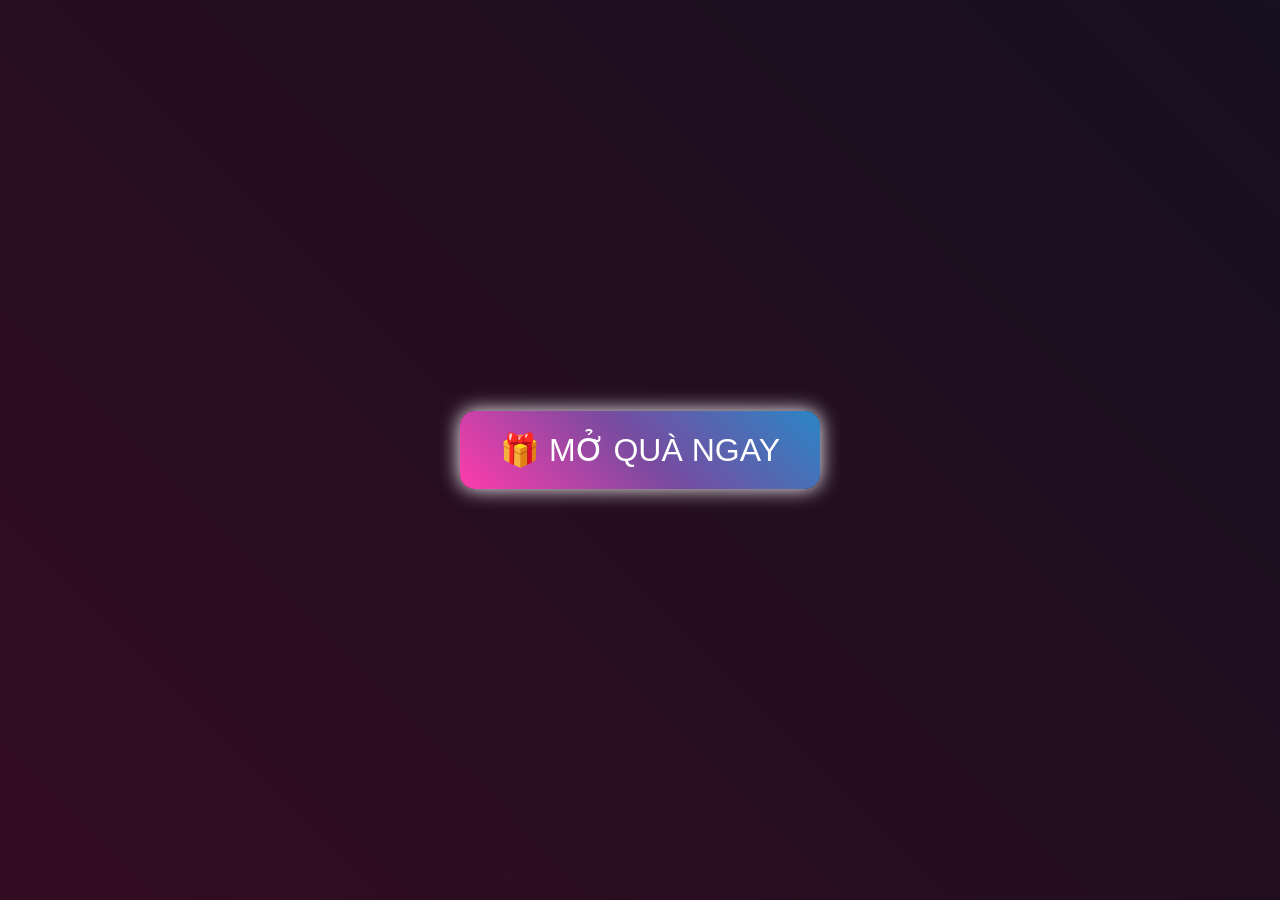
==== banh.html @ f803abf9 "Add files via upload" ====
<!DOCTYPE html>
<html lang="vi">
<head>
  <meta charset="UTF-8" />
  <meta name="viewport" content="width=device-width, initial-scale=1.0"/>
  <title>Chúc Mừng Sinh Nhật Vanh</title>
  <link rel="stylesheet" href="banh.css" />
</head>
<body>
  <div class="banner">
    <button id="giftBtn">🎁 MỞ QUÀ NGAY</button>
    <div id="hbdText" class="hidden">🎉 CHÚC MỪNG SINH NHẬT VANH 🎉</div>
    <div class="slider hidden" style="--quantity: 10">
      <div class="item" style="--position: 1"><img src="images/anh1.jpg" alt="Anh1"></div>
      <div class="item" style="--position: 2"><img src="images/anh2.jpg" alt="Anh2"></div>
      <div class="item" style="--position: 3"><img src="images/anh3.jpg" alt="Anh3"></div>
      <div class="item" style="--position: 4"><img src="images/anh4.jpg" alt="Anh4"></div>
      <div class="item" style="--position: 5"><img src="images/anh5.jpg" alt="Anh5"></div>
      <div class="item" style="--position: 6"><img src="images/anh6.jpg" alt="Anh6"></div>
      <div class="item" style="--position: 7"><img src="images/anh7.jpg" alt="Anh7"></div>
      <div class="item" style="--position: 8"><img src="images/anh8.jpg" alt="Anh8"></div>
      <div class="item" style="--position: 9"><img src="images/anh9.jpg" alt="Anh9"></div>
      <div class="item" style="--position: 10"><img src="images/anh10.jpg" alt="Anh10"></div>
    </div>
    <img class="cake hidden" src="images/cake.png" alt="Bánh sinh nhật">
    <audio id="birthday-audio" src="hpbd.mp3" preload="auto"></audio>
    <canvas id="fireworks"></canvas>
  </div>

  <script src="phaohoa.js"></script>
</body>
</html>
---- banh.css ----
@import url('https://fonts.cdnfonts.com/css/ica-rubrik-black');
@import url('https://fonts.cdnfonts.com/css/poppins');

/* Reset */
* {
  margin: 0;
  padding: 0;
  box-sizing: border-box;
}

/* Body Styles */
body {
  background-color: #000;
  position: relative;
  font-family: 'Poppins', sans-serif;
  overflow: hidden;
}

body::before {
  content: '';
  position: absolute;
  top: 0;
  left: 0;
  width: 100%;
  height: 100%;
  background: linear-gradient(45deg, #ff3cac, #784ba0, #2b86c5, #ff3cac);
  background-size: 400%;
  animation: gradientBG 15s ease infinite;
  opacity: 0.2;
  z-index: -1;
}

@keyframes gradientBG {
  0% { background-position: 0% 50%; }
  50% { background-position: 100% 50%; }
  100% { background-position: 0% 50%; }
}

/* Hạt lấp lánh */
body::after {
  content: '';
  position: absolute;
  top: 0;
  left: 0;
  width: 100%;
  height: 100%;
  background: url('https://www.transparenttextures.com/patterns/stardust.png');
  opacity: 0.15;
  z-index: -1;
  animation: sparkle 5s ease infinite;
}

@keyframes sparkle {
  0%, 100% { opacity: 0.15; }
  50% { opacity: 0.25; }
}

/* Banner Section */
.banner {
  position: relative;
  width: 100%;
  height: 100vh;
  text-align: center;
  overflow: hidden;
}

/* Button */
#giftBtn {
  position: absolute;
  top: 50%;
  left: 50%;
  transform: translate(-50%, -50%);
  font-size: 2rem;
  background: linear-gradient(45deg, #ff3cac, #784ba0, #2b86c5);
  color: white;
  border: none;
  padding: 20px 40px;
  border-radius: 15px;
  cursor: pointer;
  z-index: 10;
  box-shadow: 0 0 20px #fff;
  animation: pulse 2s infinite;
}

@keyframes pulse {
  0% { transform: translate(-50%, -50%) scale(1); }
  50% { transform: translate(-50%, -50%) scale(1.1); }
  100% { transform: translate(-50%, -50%) scale(1); }
}

/* Text chúc mừng */
#hbdText {
  position: absolute;
  bottom: 380px;
  left: 50%;
  transform: translateX(-50%);
  width: 100%;
  text-align: center;
  font-size: 2.5em;
  font-weight: bold;
  color: #fff;
  opacity: 0;
  transition: opacity 1s ease-in-out;
  z-index: 5;
  text-shadow: 0 0 15px #ff0, 0 0 25px #f0f;
  animation: glow 3s ease-in-out infinite;
}

#hbdText:not(.hidden) {
  opacity: 1;
}

@keyframes glow {
  0%, 100% { text-shadow: 0 0 15px #ff0, 0 0 25px #f0f; }
  50% { text-shadow: 0 0 25px #ff0, 0 0 35px #f0f, 0 0 45px #0ff; }
}

.slider {
  position: absolute;
  top: 10%;
  left: 50%;
  width: 200px;
  height: 250px;
  transform-style: preserve-3d;
  transform-origin: center center;
  opacity: 0;
  transition: opacity 1s ease-in-out 0.2s;
  animation: autoRun 20s linear infinite;
  z-index: 2;
}

.slider:not(.hidden) {
  opacity: 1;
  display: block; /* Đảm bảo hiển thị khi không còn hidden */
}

@keyframes autoRun {
  from {
    transform: translateX(-50%) perspective(1000px) rotateX(-16deg) rotateY(0deg);
  }
  to {
    transform: translateX(-50%) perspective(1000px) rotateX(-16deg) rotateY(360deg);
  }
}

.slider .item {
  position: absolute;
  inset: 0;
  transform: rotateY(calc((var(--position) - 1) * (360 / var(--quantity)) * 1deg))
             translateZ(550px);
  box-shadow: 0 0 20px rgba(255, 255, 255, 0.5);
}

.slider .item img {
  width: 100%;
  height: 100%;
  object-fit: cover;
  border-radius: 10px;
}

/* Bánh sinh nhật */
.cake {
  position: absolute;
  bottom: 0;
  left: 50%;
  transform: translateX(-50%);
  width: 360px;
  height: 360px;
  object-fit: contain;
  opacity: 0;
  transition: opacity 1s ease-in-out 0.4s, transform 0.5s ease-in-out;
}

.cake:not(.hidden) {
  opacity: 1;
  animation: bounce 0.5s ease-in-out;
}

@keyframes bounce {
  0%, 100% { transform: translateX(-50%) translateY(0); }
  50% { transform: translateX(-50%) translateY(-20px); }
}

/* Pháo hoa */
#fireworks {
  position: absolute;
  top: 0;
  left: 0;
  width: 100%;
  height: 100%;
  pointer-events: none;
  z-index: 0;
}

/* Utility class */
.hidden {
  display: none;
}

/* Responsive: ≤ 1000px */
@media screen and (max-width: 1000px) {
  #hbdText {
    bottom: 260px;
    font-size: 2.2em;
  }

  .slider {
    width: 160px;
    height: 200px;
    left: 50%;
    transform: translateX(-50%);
  }

  .slider .item {
    transform: rotateY(calc((var(--position) - 1) * (360 / var(--quantity)) * 1deg))
               translateZ(300px);
  }

  .cake {
    width: 240px;
    height: 240px;
  }
}

/* Responsive: ≤ 700px */
@media screen and (max-width: 700px) {
  #hbdText {
    bottom: 200px;
    font-size: 1.8em;
  }

  .slider {
    width: 100px;
    height: 120px;
  }

  .slider .item {
    transform: rotateY(calc((var(--position) - 1) * (360 / var(--quantity)) * 1deg))
               translateZ(180px);
  }

  .cake {
    width: 180px;
    height: 180px;
  }
}
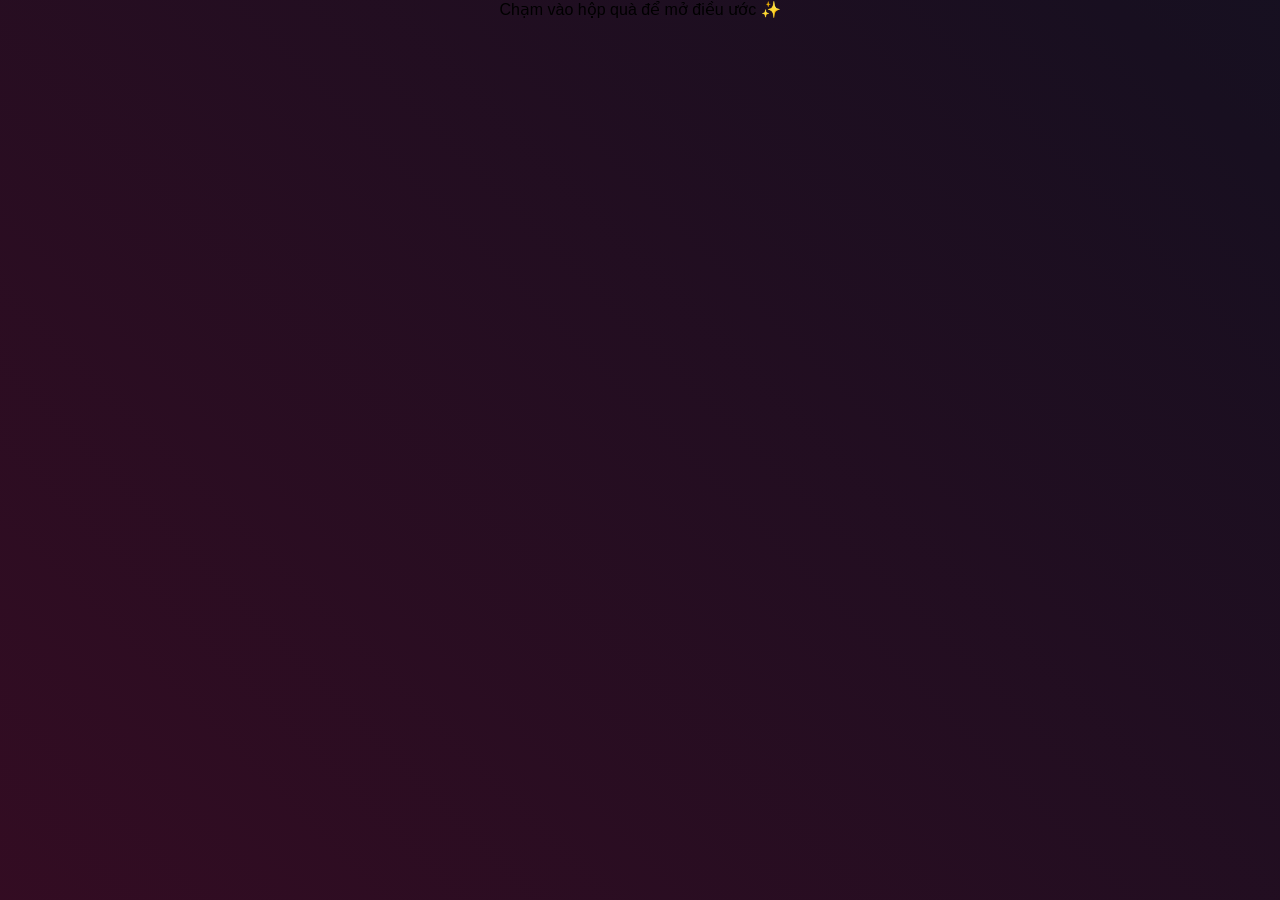
==== commit 911c1ce4: "Update banh.html" ====
--- a/banh.html
+++ b/banh.html
@@ -2,31 +2,42 @@
 <html lang="vi">
 <head>
   <meta charset="UTF-8" />
-  <meta name="viewport" content="width=device-width, initial-scale=1.0"/>
+  <meta name="viewport" content="width=device-width, initial-scale=1.0, maximum-scale=1.0, user-scalable=no" />
   <title>Chúc Mừng Sinh Nhật Vanh</title>
   <link rel="stylesheet" href="banh.css" />
 </head>
 <body>
+  <canvas id="fireworks"></canvas>
+
   <div class="banner">
-    <button id="giftBtn">🎁 MỞ QUÀ NGAY</button>
+    <div id="gift-box-container">
+      <div class="gift-box">
+        <div class="box-lid"></div>
+        <div class="box-body"></div>
+      </div>
+      <p class="gift-hint">Chạm vào hộp quà để mở điều ước ✨</p>
+    </div>
+
     <div id="hbdText" class="hidden">🎉 CHÚC MỪNG SINH NHẬT VANH 🎉</div>
+    
     <div class="slider hidden" style="--quantity: 10">
-      <div class="item" style="--position: 1"><img src="images/anh1.jpg" alt="Anh1"></div>
-      <div class="item" style="--position: 2"><img src="images/anh2.jpg" alt="Anh2"></div>
-      <div class="item" style="--position: 3"><img src="images/anh3.jpg" alt="Anh3"></div>
-      <div class="item" style="--position: 4"><img src="images/anh4.jpg" alt="Anh4"></div>
-      <div class="item" style="--position: 5"><img src="images/anh5.jpg" alt="Anh5"></div>
-      <div class="item" style="--position: 6"><img src="images/anh6.jpg" alt="Anh6"></div>
-      <div class="item" style="--position: 7"><img src="images/anh7.jpg" alt="Anh7"></div>
-      <div class="item" style="--position: 8"><img src="images/anh8.jpg" alt="Anh8"></div>
-      <div class="item" style="--position: 9"><img src="images/anh9.jpg" alt="Anh9"></div>
-      <div class="item" style="--position: 10"><img src="images/anh10.jpg" alt="Anh10"></div>
+      <div class="item" style="--position: 1"><img src="images/anh1.jpg" alt="1"></div>
+      <div class="item" style="--position: 2"><img src="images/anh2.jpg" alt="2"></div>
+      <div class="item" style="--position: 3"><img src="images/anh3.jpg" alt="3"></div>
+      <div class="item" style="--position: 4"><img src="images/anh4.jpg" alt="4"></div>
+      <div class="item" style="--position: 5"><img src="images/anh5.jpg" alt="5"></div>
+      <div class="item" style="--position: 6"><img src="images/anh6.jpg" alt="6"></div>
+      <div class="item" style="--position: 7"><img src="images/anh7.jpg" alt="7"></div>
+      <div class="item" style="--position: 8"><img src="images/anh8.jpg" alt="8"></div>
+      <div class="item" style="--position: 9"><img src="images/anh9.jpg" alt="9"></div>
+      <div class="item" style="--position: 10"><img src="images/anh10.jpg" alt="10"></div>
     </div>
-    <img class="cake hidden" src="images/cake.png" alt="Bánh sinh nhật">
-    <audio id="birthday-audio" src="hpbd.mp3" preload="auto"></audio>
-    <canvas id="fireworks"></canvas>
+
+    <img src="images/cake.png" alt="Bánh kem sinh nhật" class="cake hidden" />
   </div>
+
+  <audio id="birthday-audio" src="hpbd.mp3" loop></audio>
 
   <script src="phaohoa.js"></script>
 </body>
-</html>+</html>
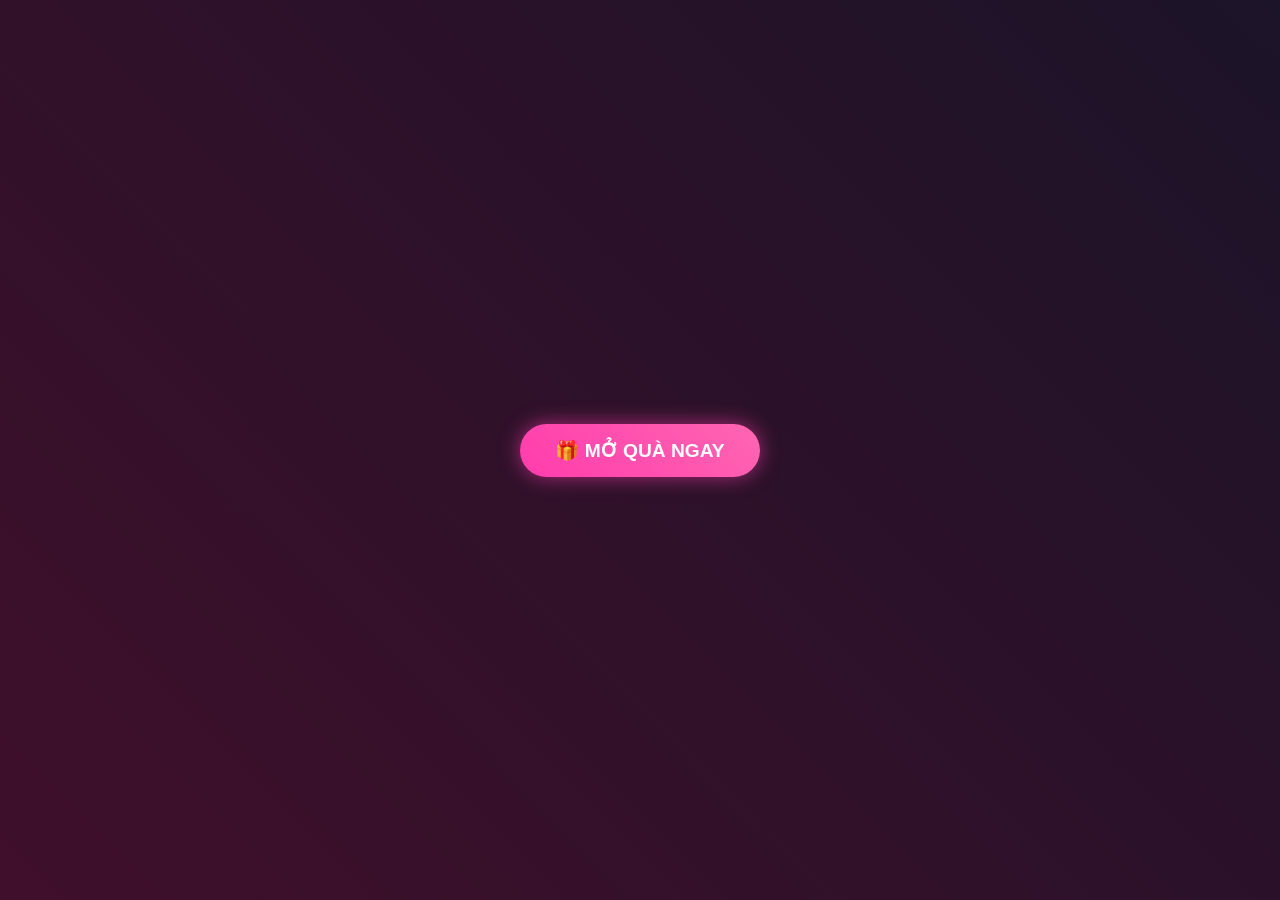
==== commit 2bde6069: "Replace gift box with button for gift opening" ====
--- a/banh.html
+++ b/banh.html
@@ -10,14 +10,7 @@
   <canvas id="fireworks"></canvas>
 
   <div class="banner">
-    <div id="gift-box-container">
-      <div class="gift-box">
-        <div class="box-lid"></div>
-        <div class="box-body"></div>
-      </div>
-      <p class="gift-hint">Chạm vào hộp quà để mở điều ước ✨</p>
-    </div>
-
+    <button id="giftBtn">🎁 MỞ QUÀ NGAY</button>
     <div id="hbdText" class="hidden">🎉 CHÚC MỪNG SINH NHẬT VANH 🎉</div>
     
     <div class="slider hidden" style="--quantity: 10">
@@ -33,7 +26,7 @@
       <div class="item" style="--position: 10"><img src="images/anh10.jpg" alt="10"></div>
     </div>
 
-    <img src="images/cake.png" alt="Bánh kem sinh nhật" class="cake hidden" />
+    <img src="images/cake.png" alt="Bánh kem" class="cake hidden" />
   </div>
 
   <audio id="birthday-audio" src="hpbd.mp3" loop></audio>
--- a/banh.css
+++ b/banh.css
@@ -14,19 +14,18 @@
   position: relative;
   font-family: 'Poppins', sans-serif;
   overflow: hidden;
+  touch-action: none; /* Chống giật màn hình khi vuốt trên điện thoại */
 }
 
 body::before {
   content: '';
   position: absolute;
-  top: 0;
-  left: 0;
-  width: 100%;
-  height: 100%;
+  top: 0; left: 0;
+  width: 100%; height: 100%;
   background: linear-gradient(45deg, #ff3cac, #784ba0, #2b86c5, #ff3cac);
   background-size: 400%;
   animation: gradientBG 15s ease infinite;
-  opacity: 0.2;
+  opacity: 0.25;
   z-index: -1;
 }
 
@@ -36,211 +35,120 @@
   100% { background-position: 0% 50%; }
 }
 
-/* Hạt lấp lánh */
-body::after {
-  content: '';
-  position: absolute;
-  top: 0;
-  left: 0;
-  width: 100%;
-  height: 100%;
-  background: url('https://www.transparenttextures.com/patterns/stardust.png');
-  opacity: 0.15;
-  z-index: -1;
-  animation: sparkle 5s ease infinite;
-}
-
-@keyframes sparkle {
-  0%, 100% { opacity: 0.15; }
-  50% { opacity: 0.25; }
-}
-
-/* Banner Section */
+/* Khung Banner chính */
 .banner {
-  position: relative;
   width: 100%;
   height: 100vh;
   text-align: center;
+  position: relative;
   overflow: hidden;
+  display: flex;
+  justify-content: center;
+  align-items: center;
+  perspective: 1200px; /* Tăng độ sâu 3D sắc nét */
 }
 
-/* Button */
+/* Nút mở quà gốc của bạn - được thêm hiệu ứng lắc lư lôi cuốn */
 #giftBtn {
-  position: absolute;
-  top: 50%;
-  left: 50%;
-  transform: translate(-50%, -50%);
-  font-size: 2rem;
-  background: linear-gradient(45deg, #ff3cac, #784ba0, #2b86c5);
+  padding: 15px 35px;
+  font-size: 1.2rem;
+  font-weight: bold;
   color: white;
+  background: linear-gradient(45deg, #ff3cac, #ff66b2);
   border: none;
-  padding: 20px 40px;
-  border-radius: 15px;
+  border-radius: 50px;
   cursor: pointer;
-  z-index: 10;
-  box-shadow: 0 0 20px #fff;
-  animation: pulse 2s infinite;
+  box-shadow: 0 0 20px rgba(255, 60, 172, 0.6);
+  z-index: 100;
+  animation: boxShake 1.5s infinite ease-in-out;
+  -webkit-tap-highlight-color: transparent;
 }
 
-@keyframes pulse {
-  0% { transform: translate(-50%, -50%) scale(1); }
-  50% { transform: translate(-50%, -50%) scale(1.1); }
-  100% { transform: translate(-50%, -50%) scale(1); }
+@keyframes boxShake {
+  0%, 100% { transform: scale(1); }
+  50% { transform: scale(1.08); box-shadow: 0 0 30px rgba(255, 60, 172, 0.9); }
 }
 
-/* Text chúc mừng */
-#hbdText {
+/* Vòng xoay ảnh Slider 3D - Đã fix lỗi đè ảnh trên Mobile */
+.slider {
   position: absolute;
-  bottom: 380px;
-  left: 50%;
-  transform: translateX(-50%);
-  width: 100%;
-  text-align: center;
-  font-size: 2.5em;
-  font-weight: bold;
-  color: #fff;
-  opacity: 0;
-  transition: opacity 1s ease-in-out;
-  z-index: 5;
-  text-shadow: 0 0 15px #ff0, 0 0 25px #f0f;
-  animation: glow 3s ease-in-out infinite;
+  width: 150px;
+  height: 200px;
+  top: 30%;
+  transform-style: preserve-3d;
+  animation: rotation 25s linear infinite;
+  z-index: 10;
+  will-change: transform; /* Ép điện thoại dùng card đồ họa để xử lý mượt */
 }
 
-#hbdText:not(.hidden) {
-  opacity: 1;
-}
-
-@keyframes glow {
-  0%, 100% { text-shadow: 0 0 15px #ff0, 0 0 25px #f0f; }
-  50% { text-shadow: 0 0 25px #ff0, 0 0 35px #f0f, 0 0 45px #0ff; }
-}
-
-.slider {
-  position: absolute;
-  top: 10%;
-  left: 50%;
-  width: 200px;
-  height: 250px;
-  transform-style: preserve-3d;
-  transform-origin: center center;
-  opacity: 0;
-  transition: opacity 1s ease-in-out 0.2s;
-  animation: autoRun 20s linear infinite;
-  z-index: 2;
-}
-
-.slider:not(.hidden) {
-  opacity: 1;
-  display: block; /* Đảm bảo hiển thị khi không còn hidden */
-}
-
-@keyframes autoRun {
-  from {
-    transform: translateX(-50%) perspective(1000px) rotateX(-16deg) rotateY(0deg);
-  }
-  to {
-    transform: translateX(-50%) perspective(1000px) rotateX(-16deg) rotateY(360deg);
-  }
+@keyframes rotation {
+  from { transform: rotateY(0deg); }
+  to { transform: rotateY(360deg); }
 }
 
 .slider .item {
   position: absolute;
   inset: 0;
-  transform: rotateY(calc((var(--position) - 1) * (360 / var(--quantity)) * 1deg))
-             translateZ(550px);
-  box-shadow: 0 0 20px rgba(255, 255, 255, 0.5);
+  transform: rotateY(calc( (var(--position) - 1) * (360deg / var(--quantity)) )) translateZ(280px);
+  backface-visibility: hidden;
+  -webkit-backface-visibility: hidden; /* Fix lỗi nhấp nháy ảnh trên Safari iPhone */
 }
 
 .slider .item img {
   width: 100%;
   height: 100%;
   object-fit: cover;
-  border-radius: 10px;
+  border-radius: 12px;
+  border: 2px solid rgba(255,255,255,0.6);
+  box-shadow: 0 5px 20px rgba(0,0,0,0.6);
 }
 
-/* Bánh sinh nhật */
+/* Chữ chúc mừng Neon */
+#hbdText {
+  position: absolute;
+  top: 10%;
+  color: #fff;
+  font-size: 1.8rem;
+  font-weight: bold;
+  width: 90%;
+  text-shadow: 0 0 10px #ff3cac, 0 0 20px #ff3cac;
+  z-index: 20;
+}
+
+/* Bánh sinh nhật chuẩn tọa độ không lo lệch dòng máy */
 .cake {
   position: absolute;
-  bottom: 0;
-  left: 50%;
-  transform: translateX(-50%);
-  width: 360px;
-  height: 360px;
+  bottom: 5%;
+  width: 220px;
+  height: 220px;
   object-fit: contain;
-  opacity: 0;
-  transition: opacity 1s ease-in-out 0.4s, transform 0.5s ease-in-out;
+  z-index: 15;
+  transition: all 1s ease-in-out;
 }
 
-.cake:not(.hidden) {
-  opacity: 1;
-  animation: bounce 0.5s ease-in-out;
+#fireworks {
+  position: absolute;
+  top: 0; left: 0;
+  width: 100%; height: 100%;
+  pointer-events: none;
+  z-index: 2;
 }
 
-@keyframes bounce {
-  0%, 100% { transform: translateX(-50%) translateY(0); }
-  50% { transform: translateX(-50%) translateY(-20px); }
+.hidden {
+  display: none !important;
+  opacity: 0;
 }
 
-/* Pháo hoa */
-#fireworks {
-  position: absolute;
-  top: 0;
-  left: 0;
-  width: 100%;
-  height: 100%;
-  pointer-events: none;
-  z-index: 0;
+/* Tự động co giãn mượt mà khi xem trên máy tính lớn (PC) */
+@media screen and (min-width: 768px) {
+  .slider {
+    width: 200px;
+    height: 250px;
+    top: 25%;
+  }
+  .slider .item {
+    transform: rotateY(calc( (var(--position) - 1) * (360deg / var(--quantity)) )) translateZ(380px);
+  }
+  #hbdText { font-size: 3rem; }
+  .cake { width: 320px; height: 320px; bottom: 5%; }
 }
-
-/* Utility class */
-.hidden {
-  display: none;
-}
-
-/* Responsive: ≤ 1000px */
-@media screen and (max-width: 1000px) {
-  #hbdText {
-    bottom: 260px;
-    font-size: 2.2em;
-  }
-
-  .slider {
-    width: 160px;
-    height: 200px;
-    left: 50%;
-    transform: translateX(-50%);
-  }
-
-  .slider .item {
-    transform: rotateY(calc((var(--position) - 1) * (360 / var(--quantity)) * 1deg))
-               translateZ(300px);
-  }
-
-  .cake {
-    width: 240px;
-    height: 240px;
-  }
-}
-
-/* Responsive: ≤ 700px */
-@media screen and (max-width: 700px) {
-  #hbdText {
-    bottom: 200px;
-    font-size: 1.8em;
-  }
-
-  .slider {
-    width: 100px;
-    height: 120px;
-  }
-
-  .slider .item {
-    transform: rotateY(calc((var(--position) - 1) * (360 / var(--quantity)) * 1deg))
-               translateZ(180px);
-  }
-
-  .cake {
-    width: 180px;
-    height: 180px;
-  }
-}
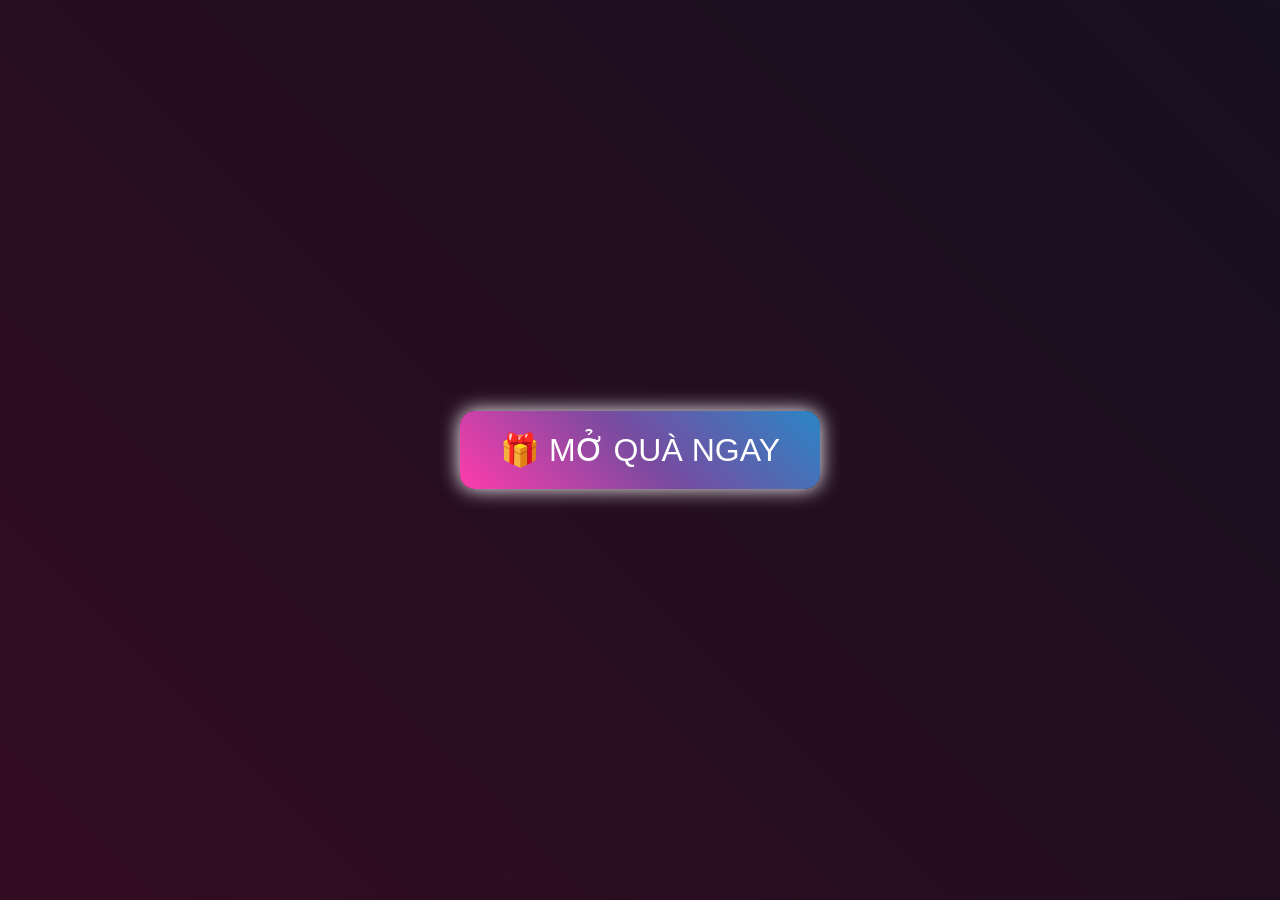
==== commit 1c5896ac: "Add files via upload" ====
--- a/banh.html
+++ b/banh.html
@@ -2,35 +2,31 @@
 <html lang="vi">
 <head>
   <meta charset="UTF-8" />
-  <meta name="viewport" content="width=device-width, initial-scale=1.0, maximum-scale=1.0, user-scalable=no" />
+  <meta name="viewport" content="width=device-width, initial-scale=1.0"/>
   <title>Chúc Mừng Sinh Nhật Vanh</title>
   <link rel="stylesheet" href="banh.css" />
 </head>
 <body>
-  <canvas id="fireworks"></canvas>
-
   <div class="banner">
     <button id="giftBtn">🎁 MỞ QUÀ NGAY</button>
     <div id="hbdText" class="hidden">🎉 CHÚC MỪNG SINH NHẬT VANH 🎉</div>
-    
     <div class="slider hidden" style="--quantity: 10">
-      <div class="item" style="--position: 1"><img src="images/anh1.jpg" alt="1"></div>
-      <div class="item" style="--position: 2"><img src="images/anh2.jpg" alt="2"></div>
-      <div class="item" style="--position: 3"><img src="images/anh3.jpg" alt="3"></div>
-      <div class="item" style="--position: 4"><img src="images/anh4.jpg" alt="4"></div>
-      <div class="item" style="--position: 5"><img src="images/anh5.jpg" alt="5"></div>
-      <div class="item" style="--position: 6"><img src="images/anh6.jpg" alt="6"></div>
-      <div class="item" style="--position: 7"><img src="images/anh7.jpg" alt="7"></div>
-      <div class="item" style="--position: 8"><img src="images/anh8.jpg" alt="8"></div>
-      <div class="item" style="--position: 9"><img src="images/anh9.jpg" alt="9"></div>
-      <div class="item" style="--position: 10"><img src="images/anh10.jpg" alt="10"></div>
+      <div class="item" style="--position: 1"><img src="images/anh1.jpg" alt="Anh1"></div>
+      <div class="item" style="--position: 2"><img src="images/anh2.jpg" alt="Anh2"></div>
+      <div class="item" style="--position: 3"><img src="images/anh3.jpg" alt="Anh3"></div>
+      <div class="item" style="--position: 4"><img src="images/anh4.jpg" alt="Anh4"></div>
+      <div class="item" style="--position: 5"><img src="images/anh5.jpg" alt="Anh5"></div>
+      <div class="item" style="--position: 6"><img src="images/anh6.jpg" alt="Anh6"></div>
+      <div class="item" style="--position: 7"><img src="images/anh7.jpg" alt="Anh7"></div>
+      <div class="item" style="--position: 8"><img src="images/anh8.jpg" alt="Anh8"></div>
+      <div class="item" style="--position: 9"><img src="images/anh9.jpg" alt="Anh9"></div>
+      <div class="item" style="--position: 10"><img src="images/anh10.jpg" alt="Anh10"></div>
     </div>
-
-    <img src="images/cake.png" alt="Bánh kem" class="cake hidden" />
+    <img class="cake hidden" src="images/cake.png" alt="Bánh sinh nhật">
+    <audio id="birthday-audio" src="hpbd.mp3" preload="auto"></audio>
+    <canvas id="fireworks"></canvas>
   </div>
-
-  <audio id="birthday-audio" src="hpbd.mp3" loop></audio>
 
   <script src="phaohoa.js"></script>
 </body>
-</html>
+</html>
--- a/banh.css
+++ b/banh.css
@@ -14,18 +14,19 @@
   position: relative;
   font-family: 'Poppins', sans-serif;
   overflow: hidden;
-  touch-action: none; /* Chống giật màn hình khi vuốt trên điện thoại */
 }
 
 body::before {
   content: '';
   position: absolute;
-  top: 0; left: 0;
-  width: 100%; height: 100%;
+  top: 0;
+  left: 0;
+  width: 100%;
+  height: 100%;
   background: linear-gradient(45deg, #ff3cac, #784ba0, #2b86c5, #ff3cac);
   background-size: 400%;
   animation: gradientBG 15s ease infinite;
-  opacity: 0.25;
+  opacity: 0.2;
   z-index: -1;
 }
 
@@ -35,120 +36,211 @@
   100% { background-position: 0% 50%; }
 }
 
-/* Khung Banner chính */
+/* Hạt lấp lánh */
+body::after {
+  content: '';
+  position: absolute;
+  top: 0;
+  left: 0;
+  width: 100%;
+  height: 100%;
+  background: url('https://www.transparenttextures.com/patterns/stardust.png');
+  opacity: 0.15;
+  z-index: -1;
+  animation: sparkle 5s ease infinite;
+}
+
+@keyframes sparkle {
+  0%, 100% { opacity: 0.15; }
+  50% { opacity: 0.25; }
+}
+
+/* Banner Section */
 .banner {
+  position: relative;
   width: 100%;
   height: 100vh;
   text-align: center;
-  position: relative;
   overflow: hidden;
-  display: flex;
-  justify-content: center;
-  align-items: center;
-  perspective: 1200px; /* Tăng độ sâu 3D sắc nét */
-}
-
-/* Nút mở quà gốc của bạn - được thêm hiệu ứng lắc lư lôi cuốn */
+}
+
+/* Button */
 #giftBtn {
-  padding: 15px 35px;
-  font-size: 1.2rem;
+  position: absolute;
+  top: 50%;
+  left: 50%;
+  transform: translate(-50%, -50%);
+  font-size: 2rem;
+  background: linear-gradient(45deg, #ff3cac, #784ba0, #2b86c5);
+  color: white;
+  border: none;
+  padding: 20px 40px;
+  border-radius: 15px;
+  cursor: pointer;
+  z-index: 10;
+  box-shadow: 0 0 20px #fff;
+  animation: pulse 2s infinite;
+}
+
+@keyframes pulse {
+  0% { transform: translate(-50%, -50%) scale(1); }
+  50% { transform: translate(-50%, -50%) scale(1.1); }
+  100% { transform: translate(-50%, -50%) scale(1); }
+}
+
+/* Text chúc mừng */
+#hbdText {
+  position: absolute;
+  bottom: 380px;
+  left: 50%;
+  transform: translateX(-50%);
+  width: 100%;
+  text-align: center;
+  font-size: 2.5em;
   font-weight: bold;
-  color: white;
-  background: linear-gradient(45deg, #ff3cac, #ff66b2);
-  border: none;
-  border-radius: 50px;
-  cursor: pointer;
-  box-shadow: 0 0 20px rgba(255, 60, 172, 0.6);
-  z-index: 100;
-  animation: boxShake 1.5s infinite ease-in-out;
-  -webkit-tap-highlight-color: transparent;
-}
-
-@keyframes boxShake {
-  0%, 100% { transform: scale(1); }
-  50% { transform: scale(1.08); box-shadow: 0 0 30px rgba(255, 60, 172, 0.9); }
-}
-
-/* Vòng xoay ảnh Slider 3D - Đã fix lỗi đè ảnh trên Mobile */
+  color: #fff;
+  opacity: 0;
+  transition: opacity 1s ease-in-out;
+  z-index: 5;
+  text-shadow: 0 0 15px #ff0, 0 0 25px #f0f;
+  animation: glow 3s ease-in-out infinite;
+}
+
+#hbdText:not(.hidden) {
+  opacity: 1;
+}
+
+@keyframes glow {
+  0%, 100% { text-shadow: 0 0 15px #ff0, 0 0 25px #f0f; }
+  50% { text-shadow: 0 0 25px #ff0, 0 0 35px #f0f, 0 0 45px #0ff; }
+}
+
 .slider {
   position: absolute;
-  width: 150px;
-  height: 200px;
-  top: 30%;
+  top: 10%;
+  left: 50%;
+  width: 200px;
+  height: 250px;
   transform-style: preserve-3d;
-  animation: rotation 25s linear infinite;
-  z-index: 10;
-  will-change: transform; /* Ép điện thoại dùng card đồ họa để xử lý mượt */
-}
-
-@keyframes rotation {
-  from { transform: rotateY(0deg); }
-  to { transform: rotateY(360deg); }
+  transform-origin: center center;
+  opacity: 0;
+  transition: opacity 1s ease-in-out 0.2s;
+  animation: autoRun 20s linear infinite;
+  z-index: 2;
+}
+
+.slider:not(.hidden) {
+  opacity: 1;
+  display: block; /* Đảm bảo hiển thị khi không còn hidden */
+}
+
+@keyframes autoRun {
+  from {
+    transform: translateX(-50%) perspective(1000px) rotateX(-16deg) rotateY(0deg);
+  }
+  to {
+    transform: translateX(-50%) perspective(1000px) rotateX(-16deg) rotateY(360deg);
+  }
 }
 
 .slider .item {
   position: absolute;
   inset: 0;
-  transform: rotateY(calc( (var(--position) - 1) * (360deg / var(--quantity)) )) translateZ(280px);
-  backface-visibility: hidden;
-  -webkit-backface-visibility: hidden; /* Fix lỗi nhấp nháy ảnh trên Safari iPhone */
+  transform: rotateY(calc((var(--position) - 1) * (360 / var(--quantity)) * 1deg))
+             translateZ(550px);
+  box-shadow: 0 0 20px rgba(255, 255, 255, 0.5);
 }
 
 .slider .item img {
   width: 100%;
   height: 100%;
   object-fit: cover;
-  border-radius: 12px;
-  border: 2px solid rgba(255,255,255,0.6);
-  box-shadow: 0 5px 20px rgba(0,0,0,0.6);
-}
-
-/* Chữ chúc mừng Neon */
-#hbdText {
-  position: absolute;
-  top: 10%;
-  color: #fff;
-  font-size: 1.8rem;
-  font-weight: bold;
-  width: 90%;
-  text-shadow: 0 0 10px #ff3cac, 0 0 20px #ff3cac;
-  z-index: 20;
-}
-
-/* Bánh sinh nhật chuẩn tọa độ không lo lệch dòng máy */
+  border-radius: 10px;
+}
+
+/* Bánh sinh nhật */
 .cake {
   position: absolute;
-  bottom: 5%;
-  width: 220px;
-  height: 220px;
+  bottom: 0;
+  left: 50%;
+  transform: translateX(-50%);
+  width: 360px;
+  height: 360px;
   object-fit: contain;
-  z-index: 15;
-  transition: all 1s ease-in-out;
-}
-
+  opacity: 0;
+  transition: opacity 1s ease-in-out 0.4s, transform 0.5s ease-in-out;
+}
+
+.cake:not(.hidden) {
+  opacity: 1;
+  animation: bounce 0.5s ease-in-out;
+}
+
+@keyframes bounce {
+  0%, 100% { transform: translateX(-50%) translateY(0); }
+  50% { transform: translateX(-50%) translateY(-20px); }
+}
+
+/* Pháo hoa */
 #fireworks {
   position: absolute;
-  top: 0; left: 0;
-  width: 100%; height: 100%;
+  top: 0;
+  left: 0;
+  width: 100%;
+  height: 100%;
   pointer-events: none;
-  z-index: 2;
-}
-
+  z-index: 0;
+}
+
+/* Utility class */
 .hidden {
-  display: none !important;
-  opacity: 0;
-}
-
-/* Tự động co giãn mượt mà khi xem trên máy tính lớn (PC) */
-@media screen and (min-width: 768px) {
+  display: none;
+}
+
+/* Responsive: ≤ 1000px */
+@media screen and (max-width: 1000px) {
+  #hbdText {
+    bottom: 260px;
+    font-size: 2.2em;
+  }
+
   .slider {
-    width: 200px;
-    height: 250px;
-    top: 25%;
-  }
+    width: 160px;
+    height: 200px;
+    left: 50%;
+    transform: translateX(-50%);
+  }
+
   .slider .item {
-    transform: rotateY(calc( (var(--position) - 1) * (360deg / var(--quantity)) )) translateZ(380px);
-  }
-  #hbdText { font-size: 3rem; }
-  .cake { width: 320px; height: 320px; bottom: 5%; }
-}
+    transform: rotateY(calc((var(--position) - 1) * (360 / var(--quantity)) * 1deg))
+               translateZ(300px);
+  }
+
+  .cake {
+    width: 240px;
+    height: 240px;
+  }
+}
+
+/* Responsive: ≤ 700px */
+@media screen and (max-width: 700px) {
+  #hbdText {
+    bottom: 200px;
+    font-size: 1.8em;
+  }
+
+  .slider {
+    width: 100px;
+    height: 120px;
+  }
+
+  .slider .item {
+    transform: rotateY(calc((var(--position) - 1) * (360 / var(--quantity)) * 1deg))
+               translateZ(180px);
+  }
+
+  .cake {
+    width: 180px;
+    height: 180px;
+  }
+}
